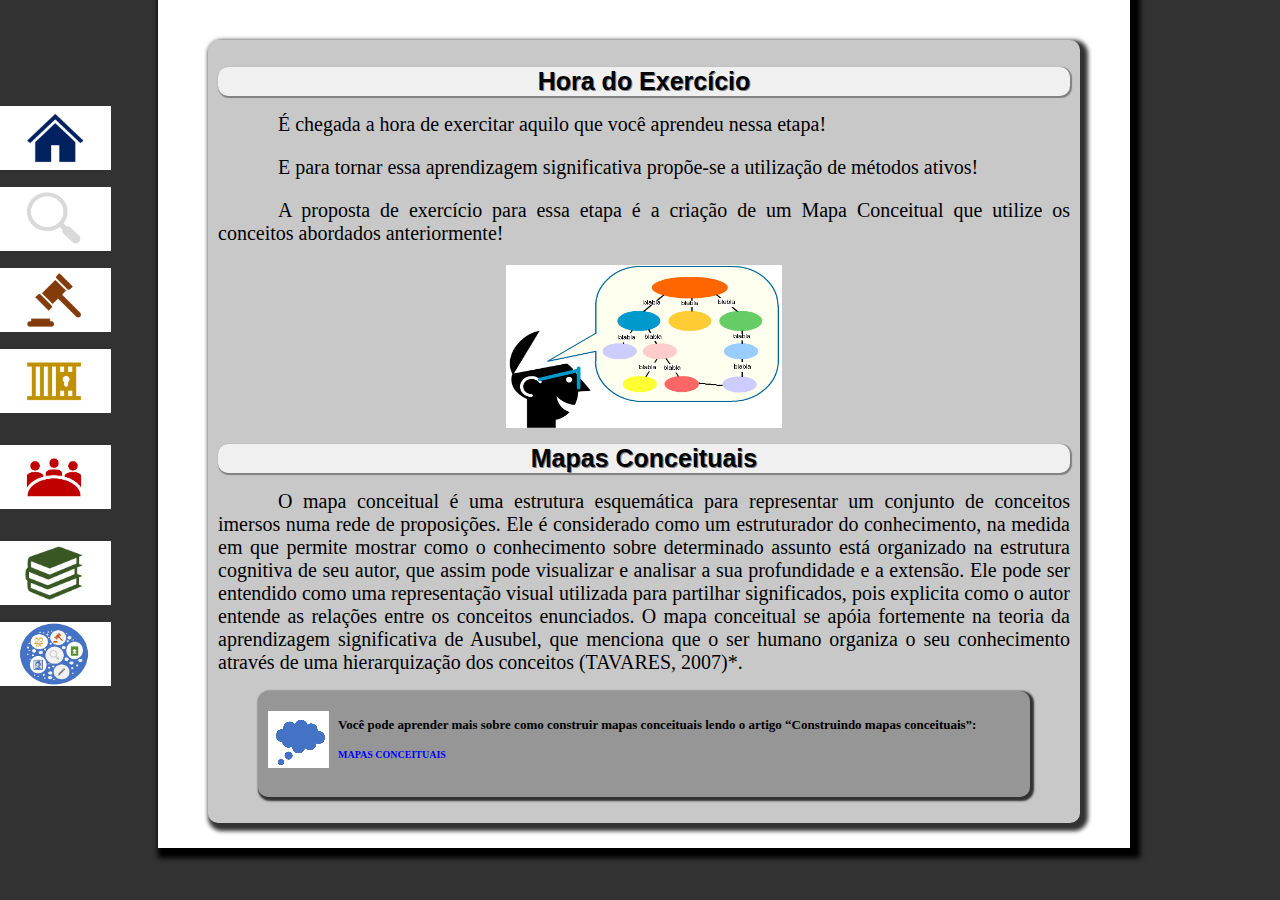
==== OVA/atividadeConceito.html @ 2227a278 "OVA v 1.0 - Finalizando OVA" ====
<!DOCTYPE html>
<html lang = "pt-br">
	<head>
		<meta charset = "UTF-8">
		<title>OVA MAYARA</title>
		<link rel="stylesheet" type="text/css" href="css/estilo.css" >
		<link rel="stylesheet" type="text/css" href="css/figure.css" >
	
	</head>
	<body>
		<div class = "principal">
			<div id = "menu">	
							<figure class = "menu" >
								<img src = "imagens/inicio.jpg"/>
								<figcaption> <a href = "index.html"> Apresentação </a> </figcaption>
							</figure>
							<figure class = "menu" >
								<img src = "imagens/imagem_conceito.png"/>
								<figcaption> <a href = "conceitos.html"> Conceito </a> </figcaption>
							</figure>
							<figure class = "menu" >
								<img src = "imagens/imagem_publicacoesoficiais.png"/>
								<figcaption> <a href = "legislacao.html"> Legislação </a> </figcaption>
							</figure>
							<figure class = "menu" >
								<img src = "imagens/imagem_sistemapenitenciario.png"/>
								<figcaption> <a href = "sistema.html">Sistema </br>penitenciário</a> </figcaption>
							</figure>
							<figure id= "duplado;" class = "menu" >
								<img src = "imagens/imagem_processo.png"/>
								<figcaption> <a href = "processos.html">  Processo </br>de trabalho </a> </figcaption>
							</figure>
							<figure class = "menu" >
								<img src = "imagens/imagem_publicacoes.png"/>
								<figcaption> <a href = "publicacoes.html"> Publicações</a> </figcaption>
							</figure>
							<figure class = "menu" >
								<img src = "imagens/icone_ova.png"/>
								<figcaption> <a href = "creditos.html"> Disposições </br>finais</a> </figcaption>
							</figure>
					</div>
				<div class = "exercicio">	
									<h1>Hora do Exercício</h1>
									<h2>
										É chegada a hora de exercitar aquilo que você aprendeu
										nessa etapa!
										<p>
										E para tornar essa aprendizagem significativa propõe-se
										a utilização de métodos ativos!
										<p>
										A proposta de exercício para essa etapa é a criação de
										um Mapa Conceitual que utilize os conceitos abordados
										anteriormente!
									</h2>
									<figure class = "tabela">
										<img src = "imagens/atividade1.png">
									</figure>
									<h1>Mapas Conceituais</h1>
									<h2>
										O mapa conceitual é uma estrutura esquemática para representar um conjunto de conceitos imersos
										numa rede de proposições. Ele é considerado como um estruturador do conhecimento, na medida em
										que permite mostrar como o conhecimento sobre determinado assunto está organizado na estrutura
										cognitiva de seu autor, que assim pode visualizar e analisar a sua profundidade e a extensão. Ele
										pode ser entendido como uma representação visual utilizada para partilhar significados, pois explicita
										como o autor entende as relações entre os conceitos enunciados. O mapa conceitual se apóia
										fortemente na teoria da aprendizagem significativa de Ausubel, que menciona que o ser humano
										organiza o seu conhecimento através de uma hierarquização dos conceitos (TAVARES, 2007)*.
									</h2>
									<figure class = "link">
										<img src = "imagens/icone_link.png">
										<figcaption>
											Você pode aprender mais sobre como construir mapas conceituais lendo o artigo “Construindo
											mapas conceituais”:
											<p>
											<a class = "link" href = "http://pepsic.bvsalud.org/pdf/cc/v12/v12a08.pdf" target = "_blank"> Mapas Conceituais </a><p>
										</figcaption>
									</figure>
				</div>	
		</div>
	</body>
</html>
---- OVA/css/estilo.css ----
@charset "UTF-8";

h1
{
	font-size : 25px;
	font-family : Overlock, sans-serif;
	text-shadow : 1px 1px gray;
	box-shadow : 1px 1px 1px 1px gray;
	border-radius : 10px;
	background-color: rgb(240,240,240);
}
h2
{
	font-weight : normal;
	font-size : 20px;
	text-indent : 60px;
}
h1.titulo
{
	
	font-size : 50px;
	text-shadow : 2px 2px gray;
	border-radius : 10px;
	background-color: rgb(150,150,150);
}
h1.inicio
{
	background-color: rgb(200,200,200);
	box-shadow : 1px 1px 1px 1px gray;
	border-radius : 10px;
	color : rgb(0,0,139);
	font-size : 50px;
}

h1.sistema
{
	background-color: rgb(200,200,200);
	box-shadow : 1px 1px 1px 1px gray;
	border-radius : 10px;
	color : rgb(184,134,11);
	font-size : 50px;
}
h1.legislacao
{
	background-color: rgb(200,200,200);
	box-shadow : 1px 1px 1px 1px gray;
	border-radius : 10px;
	color : rgb(139,69,19);
	font-size : 50px;
}
h1.conceito
{
	background-color: rgb(150,150,150);
	box-shadow : 1px 1px 1px 1px gray;
	border-radius : 10px;
	color : rgb(0,0,0);
	font-size : 50px;
}
h1.credito
{
	background-color: rgb(200,200,200);
	box-shadow : 1px 1px 1px 1px gray;
	border-radius : 10px;
	color : rgb(184,134,11);
	font-size : 50px;
}
h1.processos
{
	background-color: rgb(200,200,200);
	box-shadow : 1px 1px 1px 1px gray;
	border-radius : 10px;
	color : rgb(139,0,0);
	font-size : 50px;
}
h1.publicacoes
{
	background-color: rgb(200,200,200);
	box-shadow : 1px 1px 1px 1px gray;
	border-radius : 10px;
	color : rgb(85,107,47);
	font-size : 50px;
}
h1.creditos
{
	background-color: rgb(200,200,200);
	box-shadow : 1px 1px 1px 1px gray;
	border-radius : 10px;
	color : black;
	font-size : 50px;
}
body
{	
	background : rgb(50,50,50);
}
div.principal
{	
	padding : 50px;
	text-align : justify;
	top : -10px;
	margin-left : 150px;
	margin-right : 150px;
	padding-bottom : 25px;
	position : absolute;
	box-shadow : 5px 5px 5px 5px black;
	background-color : white;
}

div#inicio
{

	background-color : white;
}
div#sistema
{
	background-image : url('imagens/imagem_sistema.png');
}
div#conceito
{
	background-image : url('imagens/imagem_conceito.png');
}
div#legislacao
{
	background-image : url('imagens/imagem_publicacoesoficiais_cinza.png');
}
div#processos
{
	background-image : url('imagens/imagem_processodetrabalho_cinza.png');
}
div#publicacoes 
{
	background-image : url('imagens/imagem_publicacoes_cinza.png');
}
div.principal h1
{
	text-align : center;
}
div#menu{
	position : absolute;
}
a
{
	font-weight : bolder;
	font-size : 10px;
	text-transform : uppercase;
	text-decoration: none;
	color : black;
}
a:visited
{
	font-weight : bolder;
	color : black;
}
a.link
{
	text-transform : uppercase;
	color : blue;
}
div.exercicio
{
	background-color : rgb(200,200,200); 
	box-shadow : 4px 4px 4px 4px rgb(50,50,50);
	padding : 10px;
	border-radius : 10px;
}
h4
{
	font-size : 20px;
	display : block;
	position : relative;
	top : -20px;
	text-align : center;
}
a.public
{
	text-transform : none;
	font-size : 15px;
}
---- OVA/css/figure.css ----
@charset "UTF-8";
	
	figure.menu
	{
		padding-bottom : 50px;
	}
	figure.menu img
	{
		right : 210px;
		position : absolute;
		width : 70%;	
		padding : 50px;
	}	
	figure.menu figcaption
	{	
		top : 70px;
		right : 245px ;
		text-decoration : none;
		color : gray;
		font-family : Overlock, sans-serif;
		font-size : 10pt;
		font-weight : bolder;
		position : relative;
		opacity : 0;
		transition : opacity 1s;
	}
	
	figure.menu:hover figcaption
	{
			opacity: 1 ; 
	}
	figure.tabela
	{
		display: flex;
		justify-content : center;
	}
	figure.imagemProcesso
	{
		display: flex;
		justify-content : center;	
		box-shadow : 3px 3px 3px 3px black ;
	}
	
	figure.link
	{
		display : block;
		box-shadow : 2px 2px 2px 2px rgb(50,50,50);
		background-color : rgb(150,150,150);
		border-radius : 10px;
	}
	figure.link img
	{
		position : relative;
		top : 20px;
		left : 10px;
	}
	figure.link figcaption
	{
		font-weight : bolder;
		position : relative;
		top : -35px;
		left : 80px;
		font-size : small;
	}
	
	figure.aviso
	{
		display : block;
		box-shadow : 2px 2px 2px 2px rgb(50,50,50);
		background-color : rgb(150,150,150);
		border-radius : 10px;
	}
	figure.aviso img
	{
		position : relative;
		top : 20px;
		left : 10px;
	}
	figure.aviso figcaption
	{
		font-weight : bolder;
		color : rgb(137,34,34);
		position : relative;
		top : -35px;
		left : 80px;
		font-size : small;
	}
	figure.dicas
	{
		display : block;
	}
	figure.atividade
	{
		margin-right : 300px;
		margin-left : 300px;
		display : block;
		box-shadow : 2px 2px 2px 2px rgb(50,50,50);
		background-color : rgb(150,150,150);
		border-radius : 10px;
		position : relative;
	}
	figure.atividade figcaption
	{
		font-weight : bolder;
		color : rgb(137,34,34);
		position : relative;
		top : -35px;
		left : 80px;
		font-size : small;
	}
	figure.atividade img 
	{
		position : relative;
		top : 20px;
		left : 10px
	}
	figure.atividade a
	{
		color : black;
		font-size : 20px;
	}
	figure.creditos
	{
		position : absolute;
		display: block;
		left : 500px;
		bottom : 250px;
	}
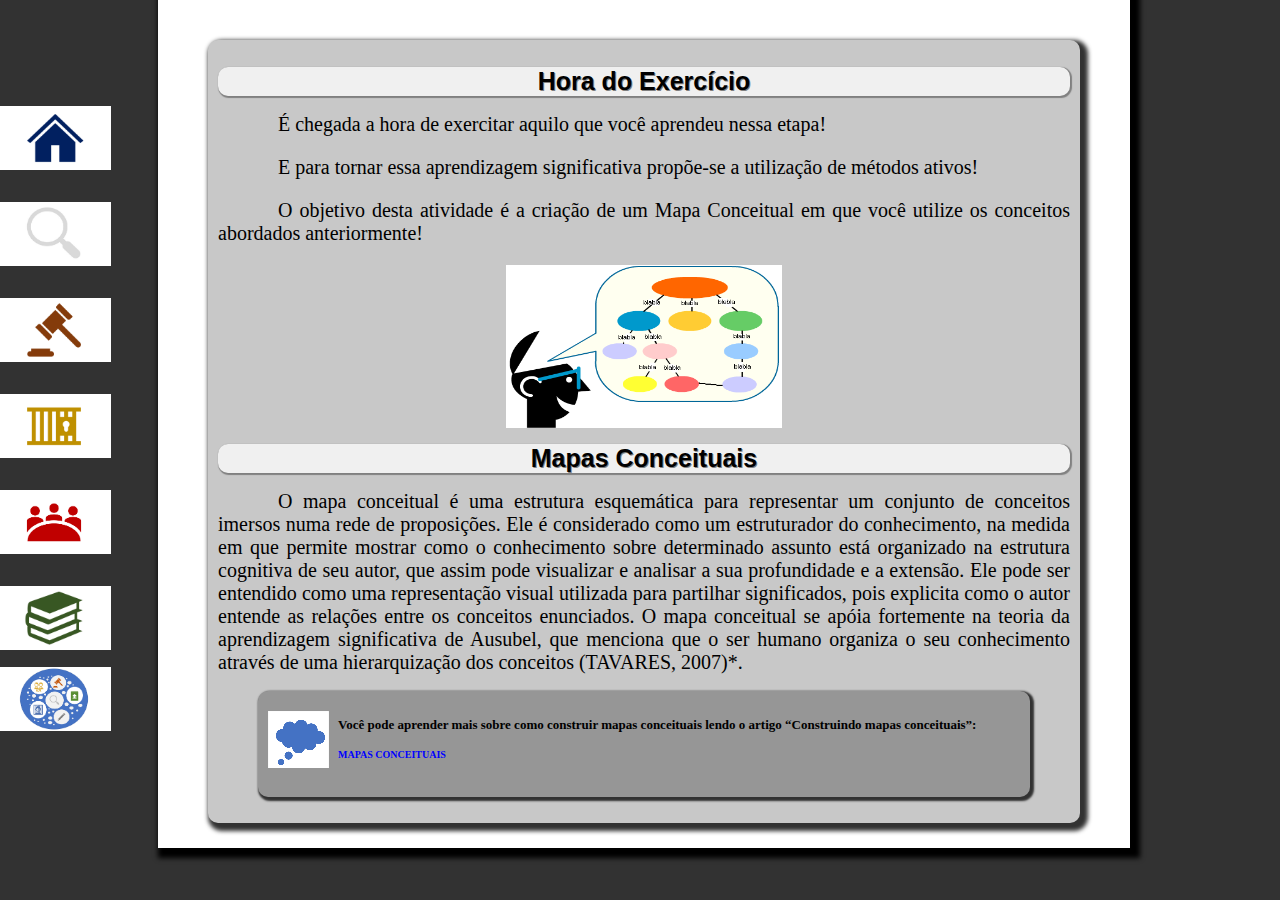
==== commit 9b66a92e: "Alterações Solicitadas" ====
--- a/OVA/atividadeConceito.html
+++ b/OVA/atividadeConceito.html
@@ -12,15 +12,15 @@
 			<div id = "menu">	
 							<figure class = "menu" >
 								<img src = "imagens/inicio.jpg"/>
-								<figcaption> <a href = "index.html"> Apresentação </a> </figcaption>
+								<figcaption> <a href = "index.html"> </br>Apresentação </a> </figcaption>
 							</figure>
 							<figure class = "menu" >
 								<img src = "imagens/imagem_conceito.png"/>
-								<figcaption> <a href = "conceitos.html"> Conceito </a> </figcaption>
+								<figcaption> <a href = "conceitos.html"> </br>Conceitos</br> </a> </figcaption>
 							</figure>
 							<figure class = "menu" >
 								<img src = "imagens/imagem_publicacoesoficiais.png"/>
-								<figcaption> <a href = "legislacao.html"> Legislação </a> </figcaption>
+								<figcaption> <a href = "legislacao.html"> Aparatos </br>Legais </a> </figcaption>
 							</figure>
 							<figure class = "menu" >
 								<img src = "imagens/imagem_sistemapenitenciario.png"/>
@@ -48,8 +48,8 @@
 										E para tornar essa aprendizagem significativa propõe-se
 										a utilização de métodos ativos!
 										<p>
-										A proposta de exercício para essa etapa é a criação de
-										um Mapa Conceitual que utilize os conceitos abordados
+										O objetivo desta atividade é a criação de um Mapa
+										Conceitual em que você utilize os conceitos abordados
 										anteriormente!
 									</h2>
 									<figure class = "tabela">
--- a/OVA/css/estilo.css
+++ b/OVA/css/estilo.css
@@ -14,6 +14,12 @@
 	font-weight : normal;
 	font-size : 20px;
 	text-indent : 60px;
+}
+h2.creditos
+{
+	font-weight : normal;
+	font-size : 20px;
+	text-indent : 0px;
 }
 h1.titulo
 {
@@ -175,3 +181,7 @@
 	text-transform : none;
 	font-size : 15px;
 }
+h1.sublinhado
+{
+	text-decoration : underline;
+}
--- a/OVA/css/figure.css
+++ b/OVA/css/figure.css
@@ -125,4 +125,4 @@
 		display: block;
 		left : 500px;
 		bottom : 250px;
-	}
+	}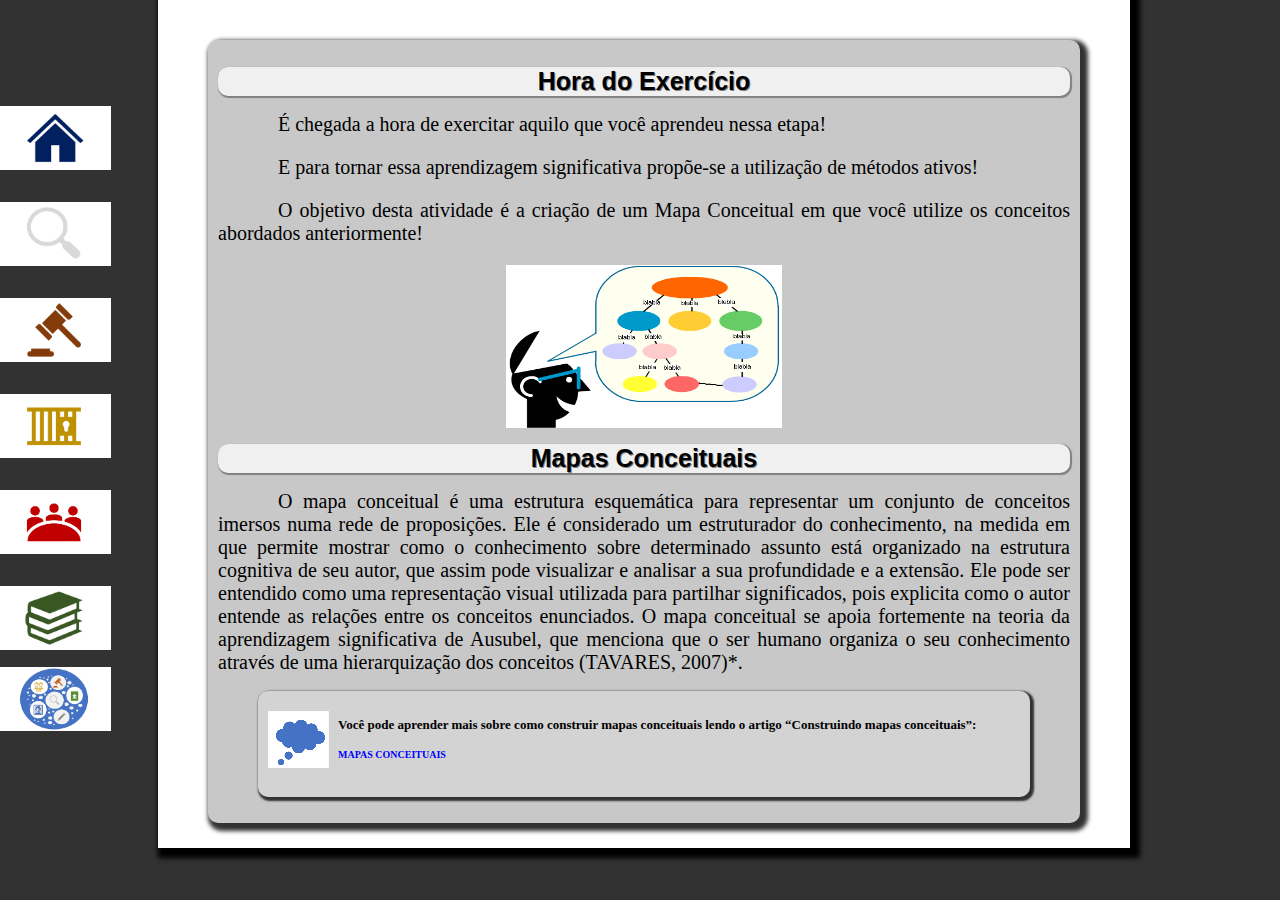
==== commit 210e4605: "Ova finalizando" ====
--- a/OVA/atividadeConceito.html
+++ b/OVA/atividadeConceito.html
@@ -58,11 +58,11 @@
 									<h1>Mapas Conceituais</h1>
 									<h2>
 										O mapa conceitual é uma estrutura esquemática para representar um conjunto de conceitos imersos
-										numa rede de proposições. Ele é considerado como um estruturador do conhecimento, na medida em
+										numa rede de proposições. Ele é considerado um estruturador do conhecimento, na medida em
 										que permite mostrar como o conhecimento sobre determinado assunto está organizado na estrutura
 										cognitiva de seu autor, que assim pode visualizar e analisar a sua profundidade e a extensão. Ele
 										pode ser entendido como uma representação visual utilizada para partilhar significados, pois explicita
-										como o autor entende as relações entre os conceitos enunciados. O mapa conceitual se apóia
+										como o autor entende as relações entre os conceitos enunciados. O mapa conceitual se apoia
 										fortemente na teoria da aprendizagem significativa de Ausubel, que menciona que o ser humano
 										organiza o seu conhecimento através de uma hierarquização dos conceitos (TAVARES, 2007)*.
 									</h2>
--- a/OVA/css/estilo.css
+++ b/OVA/css/estilo.css
@@ -27,11 +27,11 @@
 	font-size : 50px;
 	text-shadow : 2px 2px gray;
 	border-radius : 10px;
-	background-color: rgb(150,150,150);
+	background-color: rgb(211,211,211);
 }
 h1.inicio
 {
-	background-color: rgb(200,200,200);
+	background-color: rgb(211,211,211);
 	box-shadow : 1px 1px 1px 1px gray;
 	border-radius : 10px;
 	color : rgb(0,0,139);
@@ -40,7 +40,7 @@
 
 h1.sistema
 {
-	background-color: rgb(200,200,200);
+	background-color: rgb(211,211,211);
 	box-shadow : 1px 1px 1px 1px gray;
 	border-radius : 10px;
 	color : rgb(184,134,11);
@@ -48,7 +48,7 @@
 }
 h1.legislacao
 {
-	background-color: rgb(200,200,200);
+	background-color: rgb(211,211,211);
 	box-shadow : 1px 1px 1px 1px gray;
 	border-radius : 10px;
 	color : rgb(139,69,19);
@@ -56,7 +56,7 @@
 }
 h1.conceito
 {
-	background-color: rgb(150,150,150);
+	background-color: rgb(211,211,211);
 	box-shadow : 1px 1px 1px 1px gray;
 	border-radius : 10px;
 	color : rgb(0,0,0);
@@ -64,7 +64,7 @@
 }
 h1.credito
 {
-	background-color: rgb(200,200,200);
+	background-color: rgb(211,211,211);
 	box-shadow : 1px 1px 1px 1px gray;
 	border-radius : 10px;
 	color : rgb(184,134,11);
@@ -72,7 +72,7 @@
 }
 h1.processos
 {
-	background-color: rgb(200,200,200);
+	background-color: rgb(211,211,211);
 	box-shadow : 1px 1px 1px 1px gray;
 	border-radius : 10px;
 	color : rgb(139,0,0);
@@ -80,7 +80,7 @@
 }
 h1.publicacoes
 {
-	background-color: rgb(200,200,200);
+	background-color: rgb(211,211,211);
 	box-shadow : 1px 1px 1px 1px gray;
 	border-radius : 10px;
 	color : rgb(85,107,47);
@@ -88,7 +88,7 @@
 }
 h1.creditos
 {
-	background-color: rgb(200,200,200);
+	background-color: rgb(211,211,211);
 	box-shadow : 1px 1px 1px 1px gray;
 	border-radius : 10px;
 	color : black;
--- a/OVA/css/figure.css
+++ b/OVA/css/figure.css
@@ -45,7 +45,7 @@
 	{
 		display : block;
 		box-shadow : 2px 2px 2px 2px rgb(50,50,50);
-		background-color : rgb(150,150,150);
+		background-color : rgb(211,211,211);
 		border-radius : 10px;
 	}
 	figure.link img
@@ -67,7 +67,7 @@
 	{
 		display : block;
 		box-shadow : 2px 2px 2px 2px rgb(50,50,50);
-		background-color : rgb(150,150,150);
+		background-color : rgb(211,211,211);
 		border-radius : 10px;
 	}
 	figure.aviso img
@@ -95,7 +95,7 @@
 		margin-left : 300px;
 		display : block;
 		box-shadow : 2px 2px 2px 2px rgb(50,50,50);
-		background-color : rgb(150,150,150);
+		background-color : rgb(211,211,211);
 		border-radius : 10px;
 		position : relative;
 	}
